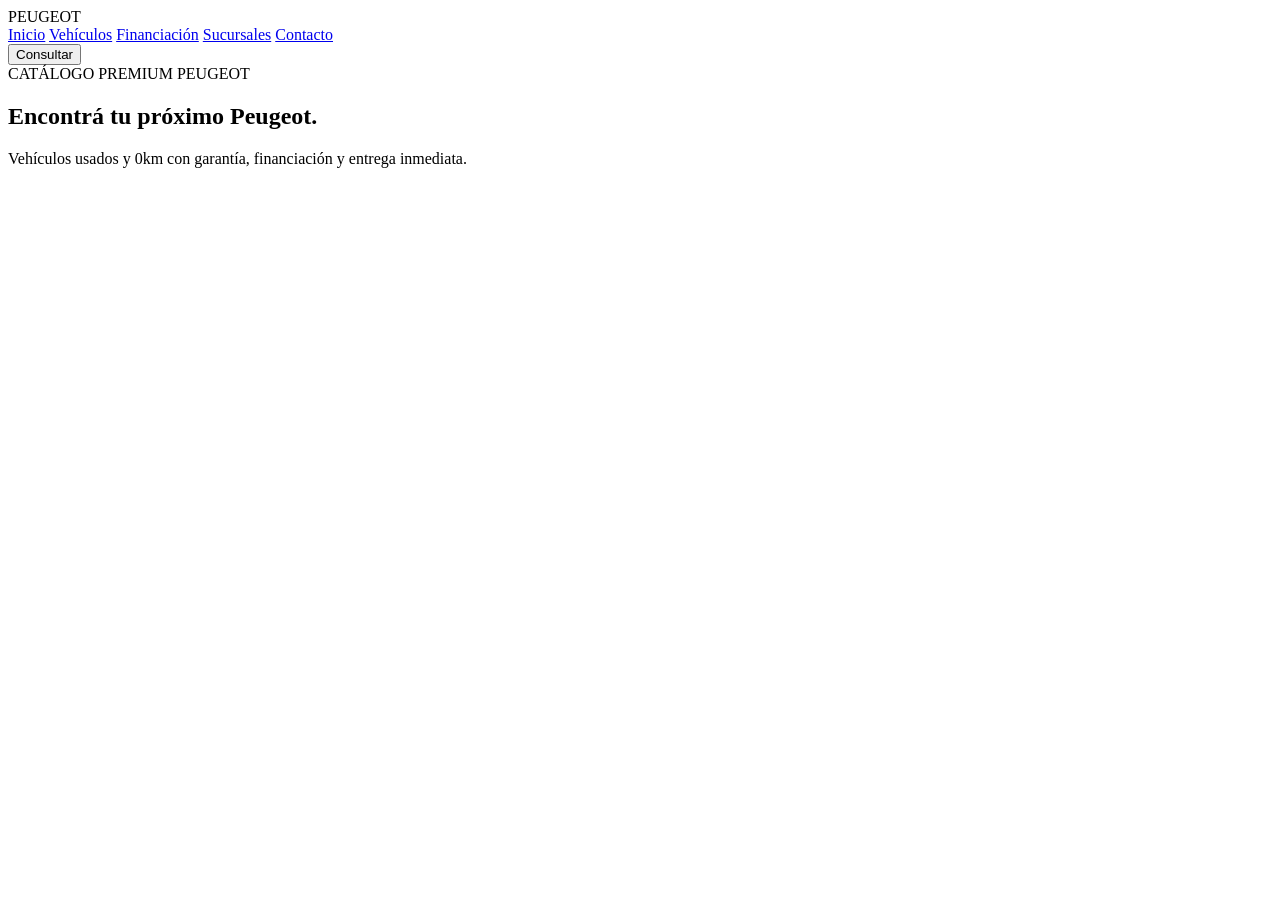
==== Index.html @ 1a658e8c "REFORMA COMPLETA" ====
<!DOCTYPE html>
<html lang="es">
<head>
    <meta charset="UTF-8">
    <meta name="viewport" content="width=device-width, initial-scale=1.0">
    <title>Peugeot Store | Catálogo</title>
<link rel="stylesheet" href="style.css">
</head>
<body>

<header class="navbar">

    <div class="logo">
        PEUGEOT
    </div>

    <nav>
        <!-- LINK A INICIO -->
        <a href="inicio.html">Inicio</a>
        <a href="#catalogo">Vehículos</a>
     <a href="financiacion.html">Financiación</a>
        <a href="#">Sucursales</a>
        <a href="#">Contacto</a>
    </nav>

    <button>Consultar</button>

</header>

<section class="hero">

    <div class="overlay"></div>

    <div class="hero-texto">

        <span>CATÁLOGO PREMIUM PEUGEOT</span>

        <h1>
            Encontrá tu próximo Peugeot.
        </h1>

        <p>
            Vehículos usados y 0km con garantía,
            financiación y entrega inmediata.
        </p>

    </div>

</section>

<!-- RESTO DEL CATÁLOGO -->

</body>
</html>
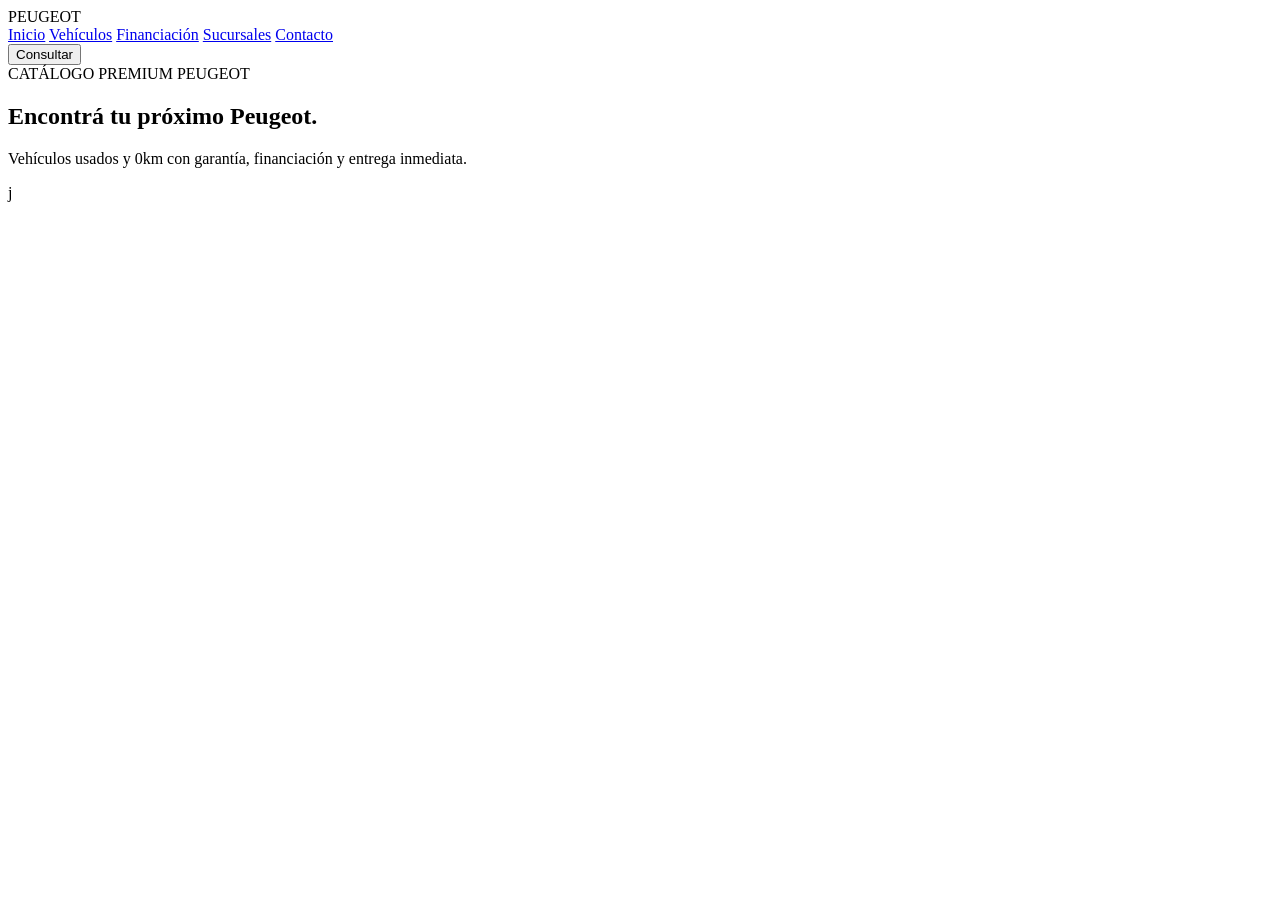
==== commit bf5cba48: "Cambios" ====
--- a/Index.html
+++ b/Index.html
@@ -51,4 +51,5 @@
 <!-- RESTO DEL CATÁLOGO -->
 
 </body>
-</html>+</html>
+j
